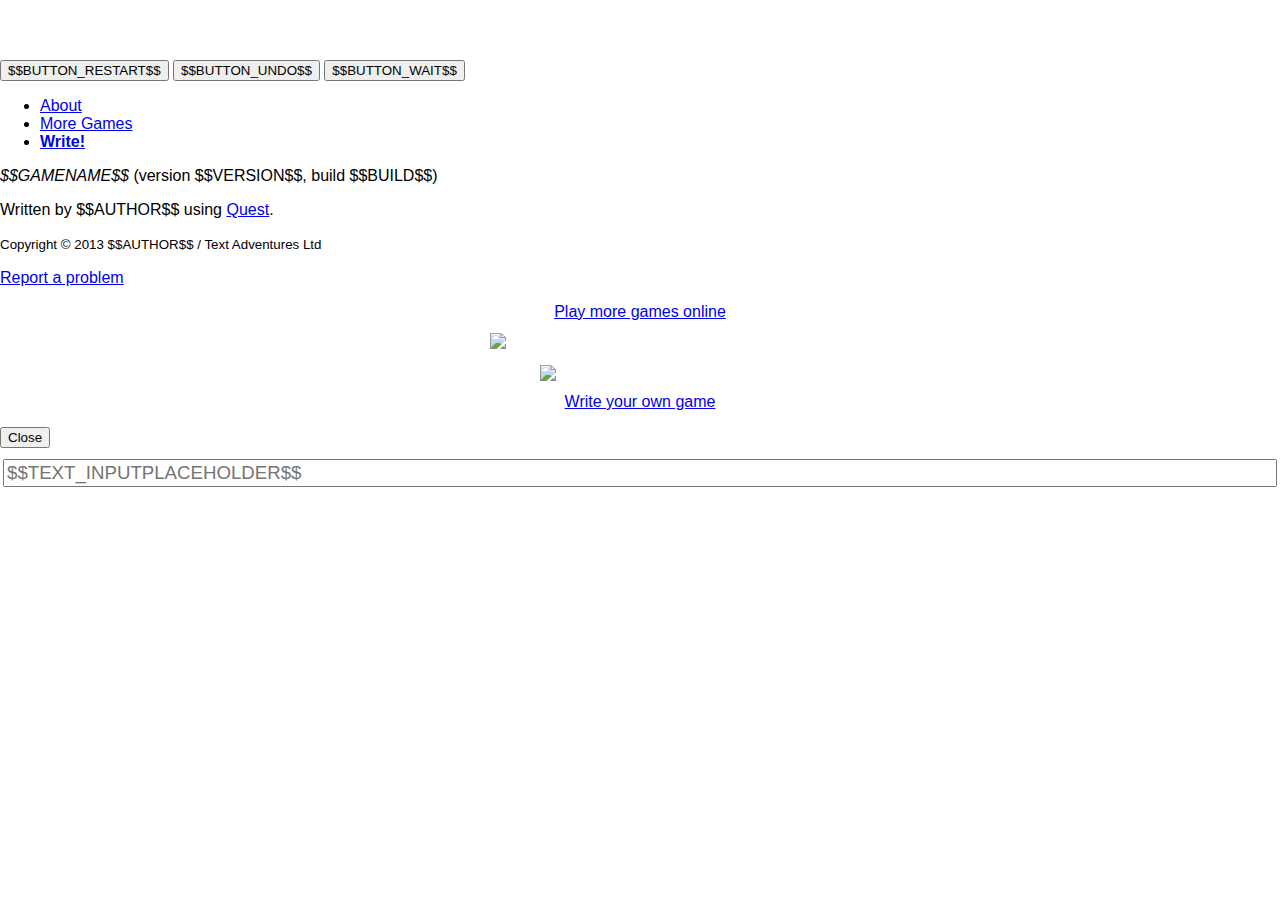
==== Compiler/index.htm @ 309a829d "Update files" ====
﻿<!DOCTYPE html>
<html>
<head>
    <meta http-equiv="Content-type" content="text/html; charset=utf-8" />
    <script type="text/javascript" src="js/jquery.min.js"></script>
    <script type="text/javascript" src="js/jquery-ui-1.8.16.custom.min.js"></script>
    <script type="text/javascript" src="js/xregexp-min.js"></script>
    <script type="text/javascript" src="game.js"></script>
    <link rel="stylesheet" href="js/jjmenu.css" />
    <link rel="stylesheet" href="bootstrap.css" />
    <style>
      body {
        padding-top: 60px; /* for fixed navbar */
      }
    </style>
    <link rel="stylesheet" href="bootstrap-responsive.css" />
    <script src="js/bootstrap.min.js"></script>
    <script src="js/jjmenu.js"></script>
    <link id="styleLink" runat="server" rel="Stylesheet" type="text/css" href="style.css" />
    <link rel="stylesheet" type="text/css" href="jquery-ui-1.8.16.custom.css" />
    <title>$$GAMENAME$$</title>
    <meta name="viewport" content="width=device-width, initial-scale=1.0, maximum-scale=1.0, user-scalable=no" />
    
    <meta name="format-detection" content="telephone=no" />
    <script>
        function onBodyLoad() {
            init();
        }

        function onDeviceReady() {
            init();
        }

        var currentTab = "tbGame";

        function tabSelected(tab) {
            try {
                if (tab != currentTab) {
                    var olddiv = divNameForTab(currentTab);
                    var newdiv = divNameForTab(tab);
                    currentTab = tab;
                    if (tab != "tbGame") {
                        $("#gameContent").css("visibility", "hidden");
                    }
                    newdiv.show();
                    if (tab == "tbGame") {
                        $('html, body').animate({ scrollTop: $(document).height() }, 10);
                    }
                    else {
                        $('html, body').animate({ scrollTop: 0 }, 10);
                    }
                    olddiv.hide();
                    $("#gameOptions").hide();
                    if (tab == "tbGame") {
                        setTimeout(function () {
                            $("#gameContent").css("visibility", "visible");
                        }, 50);
                    }
                }
            }
            catch (err) {
                reportError("Failed to switch tab: " + err);
            }
        }

        function divNameForTab(tab) {
            switch (tab) {
                case "tbGame":
                    return $("#gameContent");
                case "tbInventory":
                    return $("#gamePanes");
                case "tbObjects":
                    return $("#gameObjects");
                case "tbExits":
                    return $("#gameExits");
                case "tbMore":
                    return $("#gameMore");
            }
        }

        function returnToGameTab() {
            tabSelected("tbGame");
        }
    </script>
</head>
    <body onkeydown="globalKey(event);" onload="onBodyLoad();">
        <div id="header" class="navbar navbar-fixed-top">
          <div class="navbar-inner">
            <div class="container">
              <div class="navbar-text pull-right">
                <a href="#gameMore" class="btn btn-mini" data-toggle="modal"><i class="icon-tasks"></i></a>
              </div>
            </div>
          </div>
        </div>
        <div id="wrapper">
            <div id="scroller">
                <form id="playerform" runat="server" defaultbutton="cmdSubmit">
                    <div id="gameBorder">
                        <!--
                            //%%TEXTADVENTURE PROFILE
                            -->
                        <div id="gamePanes" style="display: none">
                            <div id="gamePanesRunning">
                                <h2 id="inventoryLabel" class="paneHeader">$$TAB_INVENTORY$$</h2>
                                <p id="inventoryEmpty" class="emptyListLabel">$$TEXT_EMPTY$$</p>
								<ul class="elementList" id="inventoryList"></ul>
								<div id="gameObjects" style="display: none">
                                  <h2 id="placesObjectsLabel" class="paneHeader">$$TAB_OBJECTS$$</h2>
                                  <p id="placesObjectsEmpty" class="emptyListLabel">$$TEXT_NONE$$</p>
                                  <ul class="elementList" id="objectsList"></ul>
                                </div>
                                <h2 id="statusLabel" class="paneHeader">$$TEXT_STATUS$$</h2>
                                <div id="statusVars"></div>
                            </div>
                            <div id="gamePanesFinished">
                                <h2>
                                    Game Over</h2>
                                <p>
                                    This game has finished.</p>
                            </div>
                        </div>
                        
                        <div id="gameExits" style="display: none">
                            <h2 id="compassLabel" class="paneHeader">$$TAB_EXITS$$</h2>
                            <table id="compassTable" style="margin-left:auto; margin-right:auto;">
                                <tr>
                                    <td>
                                        <table>
                                            <tr>
                                                <td>
                                                    <input id="cmdCompassNW" class="compassbutton compassbutton_nw" type="button" title="go northwest"
                                                           onclick="compassClick(_compassDirs[0]);" />
                                                </td>
                                                <td>
                                                    <input id="cmdCompassN" class="compassbutton compassbutton_n" type="button" title="go north"
                                                           onclick="compassClick(_compassDirs[1]);" />
                                                </td>
                                                <td>
                                                    <input id="cmdCompassNE" class="compassbutton compassbutton_ne" type="button" title="go northeast"
                                                           onclick="compassClick(_compassDirs[2]);" />
                                                </td>
                                            </tr>
                                            <tr>
                                                <td>
                                                    <input id="cmdCompassW" class="compassbutton compassbutton_w" type="button" title="go west"
                                                           onclick="compassClick(_compassDirs[3]);" />
                                                </td>
                                                <td>
                                                    &nbsp;
                                                </td>
                                                <td>
                                                    <input id="cmdCompassE" class="compassbutton compassbutton_e" type="button" title="go east"
                                                           onclick="compassClick(_compassDirs[4]);" />
                                                </td>
                                            </tr>
                                            <tr>
                                                <td>
                                                    <input id="cmdCompassSW" class="compassbutton compassbutton_sw" type="button" title="go southwest"
                                                           onclick="compassClick(_compassDirs[5]);" />
                                                </td>
                                                <td>
                                                    <input id="cmdCompassS" class="compassbutton compassbutton_s" type="button" title="go south"
                                                           onclick="compassClick(_compassDirs[6]);" />
                                                </td>
                                                <td>
                                                    <input id="cmdCompassSE" class="compassbutton compassbutton_se" type="button" title="go southeast"
                                                           onclick="compassClick(_compassDirs[7]);" />
                                                </td>
                                            </tr>
                                        </table>
                                    </td>
                                    <td>
                                        <table>
                                            <tr>
                                                <td>
                                                    <input id="cmdCompassU" class="compassbutton compassbutton_up" type="button" title="go up"
                                                           onclick="compassClick(_compassDirs[8]);" />
                                                </td>
                                                <td>
                                                    <input id="cmdCompassIn" class="compassbutton compassbutton_in" type="button" value="in" title="go in"
                                                           onclick="compassClick(_compassDirs[10]);" />
                                                </td>
                                            </tr>
                                            <tr>
                                                <td>
                                                    <input id="cmdCompassD" class="compassbutton compassbutton_down" type="button" title="go down"
                                                           onclick="compassClick(_compassDirs[9]);" />
                                                </td>
                                                <td>
                                                    <input id="cmdCompassOut" class="compassbutton compassbutton_out" type="button" value="out" title="go out"
                                                           onclick="compassClick(_compassDirs[11]);" />
                                                </td>
                                            </tr>
                                        </table>
                                    </td>
                                </tr>
                            </table>
                        </div>
                        <!--
                            //%%END TEXTADVENTURE PROFILE
                            -->
                        <div id="gameMore" class="modal hide fade" tabindex="-1" role="dialog" aria-hidden="true">
                            <div id="moreContent" class="modal-header">
                                <!-- <button class="btn" id="button-options" type="button">$$BUTTON_OPTIONS$$</button> -->
                                <button class="btn" id="button-restart" type="button">$$BUTTON_RESTART$$</button>
                                <!--
                                //%%TEXTADVENTURE PROFILE
                                -->
                                <button class="btn" id="button-undo" type="button">$$BUTTON_UNDO$$</button>
                                <button class="btn" id="button-wait" type="button">$$BUTTON_WAIT$$</button>
                                <!--
                                //%%END TEXTADVENTURE PROFILE
                                -->
                            </div>
                            <div class="modal-body">
                                
                                <ul class="nav nav-tabs">
                                    <li class="active"><a href="#gameMoreAbout" data-toggle="tab">About</a></li>
                                    <li><a href="#gameMoreGames" data-toggle="tab">More Games</a></li>
                                    <li><a href="#gameMoreCreate" data-toggle="tab"><b>Write!</b></a></li>
                                </ul>

                                <div class="tab-content">
                                    <div class="tab-pane active" id="gameMoreAbout">
                                        <p><i>$$GAMENAME$$</i> (version $$VERSION$$, build $$BUILD$$)</p>
                                        <p>Written by $$AUTHOR$$ using <a onclick="extLink('http://textadventures.co.uk/quest/?src=app$$PRODUCTID$$')" href='#'>Quest</a>.</p>
                                        <p><small>Copyright &copy; 2013 $$AUTHOR$$ / Text Adventures Ltd</small></p>
                                        <p><a class="btn btn-small" href="mailto:apphelp@textadventures.co.uk?subject=Problem with $$GAMENAME$$ ($$VERSION$$-$$BUILD$$[$$PROFILE$$])">Report a problem</a></p>
                                    </div>

                                    <div class="tab-pane" id="gameMoreGames" style="text-align: center">
                                        <p style="margin:0;padding:0"><a class="btn btn-success btn-large" onclick="extLink('http://textadventures.co.uk/?src=app$$PRODUCTID$$')" href="#"><i class="icon-play icon-white"></i> Play more games online</a></p>
                                        <p style="margin-top:12px;padding:0"><a onclick="extLink('http://textadventures.co.uk/?src=app$$PRODUCTID$$')" href="#"><img src="images/ta-logo.png" width="300px" /></a></p>
                                    </div>
                                    <div class="tab-pane" id="gameMoreCreate" style="text-align: center">
                                        <p style="margin:0;padding:0"><a onclick="extLink('http://textadventures.co.uk/quest/?src=app$$PRODUCTID$$')" href="#"><img src="images/quest.png" width="200px" /></a></p>
                                        <p style="margin-top:12px;padding:0"><a class="btn btn-primary btn-large" onclick="extLink('http://textadventures.co.uk/quest/?src=app$$PRODUCTID$$-create')" href="#"><i class="icon-pencil icon-white"></i> Write your own game</a></p>
                                    </div>
                                </div>
                            </div>
                            <div class="modal-footer">
                                <button class="btn" data-dismiss="modal" aria-hidden="true">Close</button>
                            </div>
                        </div>
                        <div id="gameOptions" style="display: none">
                            <h2 id="optionsLabel" class="paneHeader">Options</h2>
                            <div id="optionsContent">
                                <p>
                                    Font:
                                    <select id="fontOptions" class="optionsList">
                                    </select>
                                </p>
                                <p>
                                    Font size:
                                    <select id="fontSize" class="optionsList">
                                        <option value="11">Small</option>
                                        <option value="14">Large</option>
                                        <option value="18">Very large</option>
                                    </select>
                                </p>
                                <p id="fontSample">Sample Text</p>
                                <p><button id="button-close-options" type="button">Close</button></p>
                            </div>
                        </div>
                        <div id="gameContent">
                            <div id="divOutput">
                            </div>
                            <div id="divCommand">
                                <table id="inputBar">
                                    <tr>
                                        <td>
                                            <input type="text" id="txtCommand" onkeydown="return commandKey(event);" placeholder="$$TEXT_INPUTPLACEHOLDER$$"
                                                autocorrect="off" autocapitalize="off" />
                                        </td>
                                    </tr>
                                </table>
                            </div>
                        </div>
                    </div>
                </form>
                <div id="dialog" title="Menu">
                    <p id="dialogCaption"></p>
                    <select id="dialogOptions" size="3"></select>
                </div>
                <div id="msgbox" title="Question">
                    <p id="msgboxCaption"></p>
                </div>
            </div>
        </div>
    </body>
</html>
---- Compiler/style.css ----
﻿/*
TO DO: Could also use conditional CSS here, then could use the same CSS file for WebPlayer
See http://developer.apple.com/library/safari/#codinghowtos/Mobile/UserExperience/_index.html
*/

body
{
    font-family: Arial, Helvetica, sans-serif;
    margin: 0px;
    background: White;
}
a.cmdlink
{
    text-decoration: underline;
    color: Blue;
    cursor: pointer;
}
a.cmdlink.disabled
{
    text-decoration: inherit;
    color: inherit !important;
    cursor: inherit;
}
h2
{
    font-size: 110%;
}
div#gameBorder
{
    margin-left: auto;
    margin-right: auto;
    margin-top: 0;
}
div#gamePanes
{   position: fixed;
	right:0;
    padding-bottom: 10px;
    background: white;
}
div#status
{
    background: #E0E0FF;
    height: 20px;

    z-index: 100;
    margin-left: auto;
    margin-right: auto;
    font-size: 14pt;
    padding: 2px;
}
#dialog
{
    display: none;
}
#msgbox
{
    display: none;
}
.compassbutton
{
    margin-right: 0;
    width: 50px;
    height: 50px;
    background-color: transparent;
    background-repeat: no-repeat;
    cursor: pointer;
    vertical-align: middle;
    background-position:center;
}
#statusVars
{
    display: none;
    font-size: 80%;
    margin-bottom: 10px;
    padding-left: 10px;
}
.emptyListLabel
{
    font-size: 80%;
    padding-left: 10px;
}
#gamePanesFinished
{
    display: none;
}
div#divOutput
{
    padding: 4px;
    margin: 0px;
}
#compassTable
{
    padding-top: 60px;
    padding-bottom: 60px;
}
#txtCommand
{
    width: 100%;
    margin-left: 0px;
    font-size: 14pt;
    height: inherit;
}
div#gameObjects
{   padding-bottom: 10px;
    background: white;
}
div#gameExits
{
    background: white;
}
div#gameMore
{
    background: white;
}
div#gameOptions
{
    background: white;
    text-align: center;
}
select#selectOptions
{
    font-size: 120%;
}
ul.elementList
{
    list-style: none;
    padding: 0;
    border: 1px solid #ccc;
    margin: 0px 16px 16px 16px;
}
ul.elementList li
{
    display: block;
    font-family: Helvetica, Arial, sans-serif;
    font-weight: bold;
    background-image: -webkit-gradient(linear,left top,left bottom,from(#fdfdfd),to(#eee));
    border-bottom: 1px solid #ccc;
    padding: 10px 10px 10px 20px;
}
li.elementListHover
{
    background-image: -webkit-gradient(linear,left top,left bottom,from(#fdfdff),to(#aaaaff)) !important;
}
li.last-child
{
    border-bottom: 0 !important;
}
h2.paneHeader 
{
    font-size: 16px;
    text-align: center;
    color: White;
    background: black;
    display: block;
    margin: 0px 0px 10px 0px;
    padding: 10px;
}
div#aboutContent
{
    padding: 0px 10px 10px 10px;
    font-size: 80%;
}
img
{
    max-width: 100%;
    display: block;
    margin: 0 auto;
}
select.optionsList
{
    font-size: 20px;
}
div#tabButton
{
    font-size: 25px;
}
table#inputBar
{
    width: 100%;
}
td#inputBarButtons
{
    width: 35px;
}
input[type="text"] {
    -webkit-box-sizing: border-box;
    -moz-box-sizing: border-box;
    box-sizing: border-box;
}
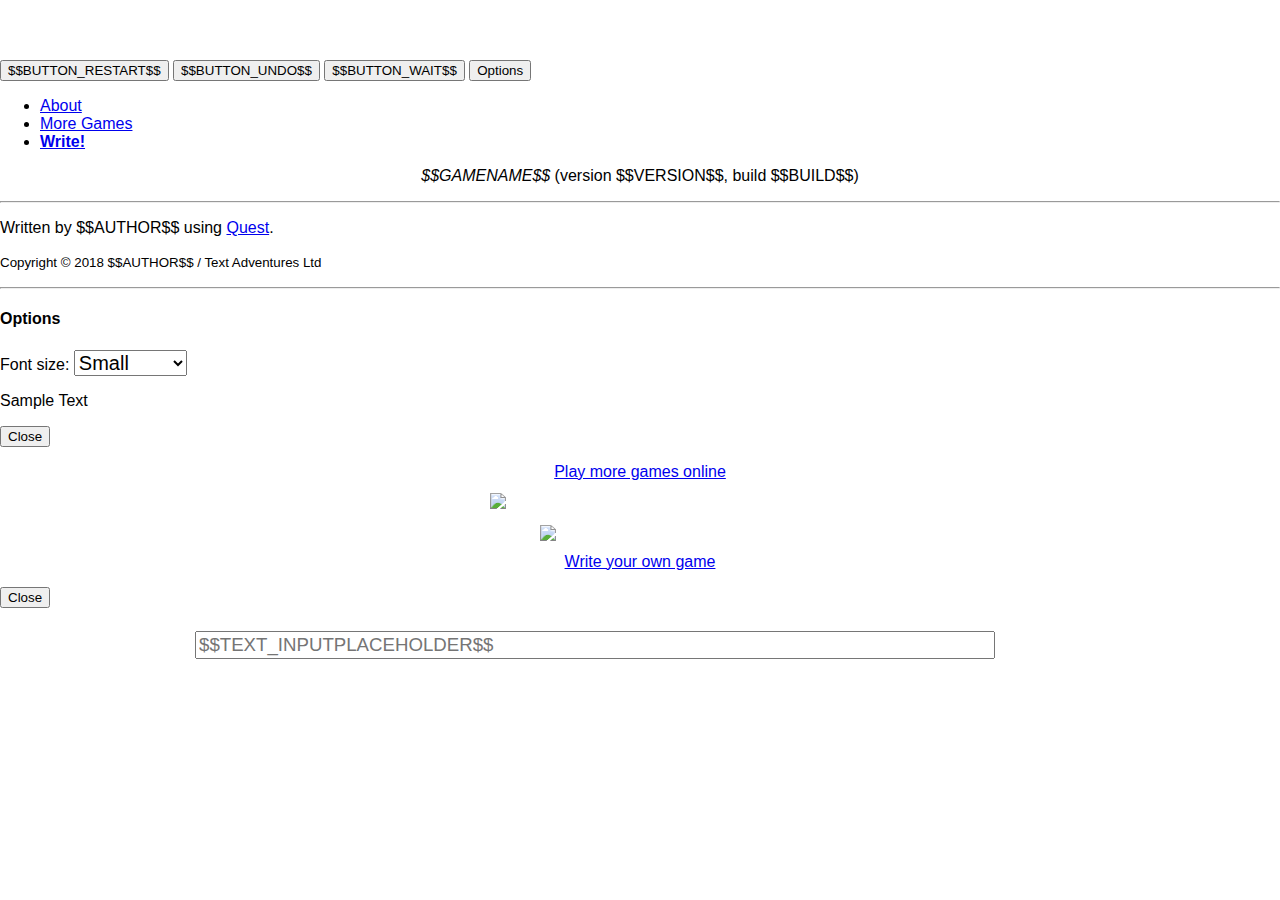
==== commit 1672ad0e: "Update from 6.0 to 6.4.3" ====
--- a/Compiler/index.htm
+++ b/Compiler/index.htm
@@ -2,8 +2,8 @@
 <html>
 <head>
     <meta http-equiv="Content-type" content="text/html; charset=utf-8" />
-    <script type="text/javascript" src="js/jquery.min.js"></script>
-    <script type="text/javascript" src="js/jquery-ui-1.8.16.custom.min.js"></script>
+    <script type="text/javascript" src="js/jquery-3.3.1.js"></script>
+    <script type="text/javascript" src="js/jquery-ui.js"></script>
     <script type="text/javascript" src="js/xregexp-min.js"></script>
     <script type="text/javascript" src="game.js"></script>
     <link rel="stylesheet" href="js/jjmenu.css" />
@@ -16,10 +16,12 @@
     <link rel="stylesheet" href="bootstrap-responsive.css" />
     <script src="js/bootstrap.min.js"></script>
     <script src="js/jjmenu.js"></script>
-    <link id="styleLink" runat="server" rel="Stylesheet" type="text/css" href="style.css" />
-    <link rel="stylesheet" type="text/css" href="jquery-ui-1.8.16.custom.css" />
+    <link id="styleLink" rel="Stylesheet" type="text/css" href="style.css" />
+    <link rel="stylesheet" type="text/css" href="jquery-ui.css" />
+    <link rel="stylesheet" type="text/css" href="jquery-ui.structure.css" />
+    <link rel="stylesheet" type="text/css" href="jquery-ui.theme.css" />
     <title>$$GAMENAME$$</title>
-    <meta name="viewport" content="width=device-width, initial-scale=1.0, maximum-scale=1.0, user-scalable=no" />
+    <meta name="viewport" content="width=device-width, initial-scale=1.0, maximum-scale=1.0" />
     
     <meta name="format-detection" content="telephone=no" />
     <script>
@@ -85,10 +87,12 @@
 </head>
     <body onkeydown="globalKey(event);" onload="onBodyLoad();">
         <div id="header" class="navbar navbar-fixed-top">
+            
           <div class="navbar-inner">
             <div class="container">
               <div class="navbar-text pull-right">
-                <a href="#gameMore" class="btn btn-mini" data-toggle="modal"><i class="icon-tasks"></i></a>
+                  <span id="status"><span id="location" style="left:1%;position:fixed;font-size:110%;font-weight:bold;color:black;"></span></span>
+                <a id="moreBtn"href="#gameMore" class="btn btn-mini" data-toggle="modal"><i class="icon-tasks"></i></a>
               </div>
             </div>
           </div>
@@ -102,101 +106,104 @@
                             -->
                         <div id="gamePanes" style="display: none">
                             <div id="gamePanesRunning">
-                                <h2 id="inventoryLabel" class="paneHeader">$$TAB_INVENTORY$$</h2>
-                                <p id="inventoryEmpty" class="emptyListLabel">$$TEXT_EMPTY$$</p>
-								<ul class="elementList" id="inventoryList"></ul>
-								<div id="gameObjects" style="display: none">
-                                  <h2 id="placesObjectsLabel" class="paneHeader">$$TAB_OBJECTS$$</h2>
-                                  <p id="placesObjectsEmpty" class="emptyListLabel">$$TEXT_NONE$$</p>
-                                  <ul class="elementList" id="objectsList"></ul>
+                                <div id="gameExits">
+                                    <h3 id="compassLabel" class="ui-accordion-header ui-helper-reset ui-state-active ui-corner-top"><span class="ui-icon ui-icon-triangle-1-s"></span><span class="accordion-header-text">Compass</span></h3>
+                                    <div id="compassAccordion" class="ui-accordion-content-active ui-accordion-content ui-helper-reset ui-widget-content ui-corner-bottom" style="">
+                                        <table id="compassTable">
+                                            <tbody>
+                                                <tr>
+                                                    <td>
+                                                        <table>
+                                                            <tbody>
+                                                                <tr>
+                                                                    <td>
+                                                                        <button id="cmdCompassNW" class="compassbutton_nw compassbutton ui-button ui-widget ui-state-default ui-corner-all ui-button-text-icon-primary" type="button" title="northwest" onclick="compassClick(_compassDirs[0]);" role="button"><span class="ui-button-icon-primary ui-icon ui-icon-arrowthick-1-nw"></span><span class="ui-button-text"></span></button>
+                                                                    </td>
+                                                                    <td>
+                                                                        <button id="cmdCompassN" class="compassbutton compassbutton_n ui-button ui-widget ui-state-default ui-corner-all ui-button-text-icon-primary" type="button" title="north" onclick="compassClick(_compassDirs[1]);"><span class="images/ui-button-icon-primary ui-icon ui-icon-arrowthick-1-n"></span><span class="compassbutton_n ui-button-text"></span></button>
+                                                                    </td>
+                                                                    <td>
+                                                                        <button id="cmdCompassNE" class="compassbutton_ne compassbutton ui-button ui-widget ui-state-default ui-corner-all ui-button-text-icon-primary" type="button" title="northeast" onclick="compassClick(_compassDirs[2]);" role="button"><span class="ui-button-icon-primary ui-icon ui-icon-arrowthick-1-ne"></span><span class="ui-button-text"></span></button>
+                                                                    </td>
+                                                                </tr>
+                                                                <tr>
+                                                                    <td>
+                                                                        <button id="cmdCompassW" class="compassbutton_w compassbutton ui-button ui-widget ui-state-default ui-corner-all ui-button-text-icon-primary" type="button" title="west" onclick="compassClick(_compassDirs[3]);" role="button"><span class="ui-button-icon-primary ui-icon ui-icon-arrowthick-1-w"></span><span class="ui-button-text"></span></button>
+                                                                    </td>
+                                                                    <td>
+                                                                        &nbsp;
+                                                                    </td>
+                                                                    <td>
+                                                                        <button id="cmdCompassE" class="compassbutton_e compassbutton ui-button ui-widget ui-state-default ui-corner-all ui-button-text-icon-primary" type="button" title="east" onclick="compassClick(_compassDirs[4]);" role="button"><span class="ui-button-icon-primary ui-icon ui-icon-arrowthick-1-e"></span><span class="ui-button-text"></span></button>
+                                                                    </td>
+                                                                </tr>
+                                                                <tr>
+                                                                    <td>
+                                                                        <button id="cmdCompassSW" class="compassbutton_sw compassbutton ui-button ui-widget ui-state-default ui-corner-all ui-button-text-icon-primary" type="button" title="southwest" onclick="compassClick(_compassDirs[5]);" role="button"><span class="ui-button-icon-primary ui-icon ui-icon-arrowthick-1-sw"></span><span class="ui-button-text"></span></button>
+                                                                    </td>
+                                                                    <td>
+                                                                        <button id="cmdCompassS" class="compassbutton_s compassbutton ui-button ui-widget ui-state-default ui-corner-all ui-button-text-icon-primary" type="button" title="south" onclick="compassClick(_compassDirs[6]);" role="button"><span class="ui-button-icon-primary ui-icon ui-icon-arrowthick-1-s"></span><span class="ui-button-text"></span></button>
+                                                                    </td>
+                                                                    <td>
+                                                                        <button id="cmdCompassSE" class="compassbutton_se compassbutton ui-button ui-widget ui-state-default ui-corner-all ui-button-text-icon-primary" type="button" title="southeast" onclick="compassClick(_compassDirs[7]);" role="button"><span class="ui-button-icon-primary ui-icon ui-icon-arrowthick-1-se"></span><span class="ui-button-text"></span></button>
+                                                                    </td>
+                                                                </tr>
+                                                            </tbody>
+                                                        </table>
+                                                    </td>
+                                                    <td>
+                                                        <table>
+                                                            <tbody>
+                                                                <tr>
+                                                                    <td>
+                                                                        <button id="cmdCompassU" class="compassbutton_up compassbutton ui-button ui-widget ui-state-default ui-corner-all ui-button-text-icon-primary" type="button" title="up" onclick="compassClick(_compassDirs[8]);" role="button"><span class="ui-button-icon-primary ui-icon ui-icon-triangle-1-n"></span><span class="ui-button-text"></span></button>
+                                                                    </td>
+                                                                    <td>
+                                                                        <button id="cmdCompassIn" class="compassbutton_in compassbutton ui-button ui-widget ui-state-default ui-corner-all ui-button-text-only" type="button" title="in" onclick="compassClick(_compassDirs[10]);" role="button"><span class="ui-button-text">in</span></button>
+                                                                    </td>
+                                                                </tr>
+                                                                <tr>
+                                                                    <td>
+                                                                        <button id="cmdCompassD" class="compassbutton_down compassbutton ui-button ui-widget ui-state-default ui-corner-all ui-button-text-icon-primary" type="button" title="down" onclick="compassClick(_compassDirs[9]);" role="button"><span class="ui-button-icon-primary ui-icon ui-icon-triangle-1-s"></span><span class="ui-button-text"></span></button>
+                                                                    </td>
+                                                                    <td>
+                                                                        <button id="cmdCompassOut" class="compassbutton_out compassbutton ui-button ui-widget ui-state-default ui-corner-all ui-button-text-only" type="button" title="out" onclick="compassClick(_compassDirs[11]);" role="button"><span class="ui-button-text">out</span></button>
+                                                                    </td>
+                                                                </tr>
+                                                            </tbody>
+                                                        </table>
+                                                    </td>
+                                                </tr>
+                                            </tbody>
+                                        </table>
+                                    </div>
                                 </div>
-                                <h2 id="statusLabel" class="paneHeader">$$TEXT_STATUS$$</h2>
-                                <div id="statusVars"></div>
+                                <h2 id="inventoryLabel" class="ui-accordion-header ui-helper-reset ui-state-active ui-corner-top">Inventory</h2>
+                                <div id="inventoryAccordion" class="ui-accordion-content-active ui-accordion-content ui-helper-reset ui-widget-content ui-corner-bottom"><p id="inventoryEmpty" class="emptyListLabel"></p>
+                                    <ul class="elementList" id="inventoryList"></ul>
+                                    <div id="gameObjects" style="display: none"></div>
+                                </div>
+                                        <h2 id="placesObjectsLabel" class="ui-accordion-header ui-helper-reset ui-state-active ui-corner-top">Objects</h2>
+                                        <div id="placesObjectsAccordion" class="ui-accordion-content-active ui-accordion-content ui-helper-reset ui-widget-content ui-corner-bottom">
+                                            <p id="placesObjectsEmpty" class="emptyListLabel"></p>
+                                            <ul class="elementList" id="objectsList"></ul>
+                                        </div>
+                                <h2 id="statusLabel" class="ui-accordion-header ui-helper-reset ui-state-active ui-corner-top">Status</h2>
+                                <div id="statusVars" class="ui-accordion-content-active ui-accordion-content ui-helper-reset ui-widget-content ui-corner-bottom"></div>
+
                             </div>
                             <div id="gamePanesFinished">
                                 <h2>
-                                    Game Over</h2>
+                                    Game Over
+                                </h2>
                                 <p>
-                                    This game has finished.</p>
+                                    This game has finished.
+                                </p>
                             </div>
                         </div>
+
                         
-                        <div id="gameExits" style="display: none">
-                            <h2 id="compassLabel" class="paneHeader">$$TAB_EXITS$$</h2>
-                            <table id="compassTable" style="margin-left:auto; margin-right:auto;">
-                                <tr>
-                                    <td>
-                                        <table>
-                                            <tr>
-                                                <td>
-                                                    <input id="cmdCompassNW" class="compassbutton compassbutton_nw" type="button" title="go northwest"
-                                                           onclick="compassClick(_compassDirs[0]);" />
-                                                </td>
-                                                <td>
-                                                    <input id="cmdCompassN" class="compassbutton compassbutton_n" type="button" title="go north"
-                                                           onclick="compassClick(_compassDirs[1]);" />
-                                                </td>
-                                                <td>
-                                                    <input id="cmdCompassNE" class="compassbutton compassbutton_ne" type="button" title="go northeast"
-                                                           onclick="compassClick(_compassDirs[2]);" />
-                                                </td>
-                                            </tr>
-                                            <tr>
-                                                <td>
-                                                    <input id="cmdCompassW" class="compassbutton compassbutton_w" type="button" title="go west"
-                                                           onclick="compassClick(_compassDirs[3]);" />
-                                                </td>
-                                                <td>
-                                                    &nbsp;
-                                                </td>
-                                                <td>
-                                                    <input id="cmdCompassE" class="compassbutton compassbutton_e" type="button" title="go east"
-                                                           onclick="compassClick(_compassDirs[4]);" />
-                                                </td>
-                                            </tr>
-                                            <tr>
-                                                <td>
-                                                    <input id="cmdCompassSW" class="compassbutton compassbutton_sw" type="button" title="go southwest"
-                                                           onclick="compassClick(_compassDirs[5]);" />
-                                                </td>
-                                                <td>
-                                                    <input id="cmdCompassS" class="compassbutton compassbutton_s" type="button" title="go south"
-                                                           onclick="compassClick(_compassDirs[6]);" />
-                                                </td>
-                                                <td>
-                                                    <input id="cmdCompassSE" class="compassbutton compassbutton_se" type="button" title="go southeast"
-                                                           onclick="compassClick(_compassDirs[7]);" />
-                                                </td>
-                                            </tr>
-                                        </table>
-                                    </td>
-                                    <td>
-                                        <table>
-                                            <tr>
-                                                <td>
-                                                    <input id="cmdCompassU" class="compassbutton compassbutton_up" type="button" title="go up"
-                                                           onclick="compassClick(_compassDirs[8]);" />
-                                                </td>
-                                                <td>
-                                                    <input id="cmdCompassIn" class="compassbutton compassbutton_in" type="button" value="in" title="go in"
-                                                           onclick="compassClick(_compassDirs[10]);" />
-                                                </td>
-                                            </tr>
-                                            <tr>
-                                                <td>
-                                                    <input id="cmdCompassD" class="compassbutton compassbutton_down" type="button" title="go down"
-                                                           onclick="compassClick(_compassDirs[9]);" />
-                                                </td>
-                                                <td>
-                                                    <input id="cmdCompassOut" class="compassbutton compassbutton_out" type="button" value="out" title="go out"
-                                                           onclick="compassClick(_compassDirs[11]);" />
-                                                </td>
-                                            </tr>
-                                        </table>
-                                    </td>
-                                </tr>
-                            </table>
-                        </div>
+
                         <!--
                             //%%END TEXTADVENTURE PROFILE
                             -->
@@ -209,6 +216,7 @@
                                 -->
                                 <button class="btn" id="button-undo" type="button">$$BUTTON_UNDO$$</button>
                                 <button class="btn" id="button-wait" type="button">$$BUTTON_WAIT$$</button>
+                                <button class="btn" id="btn-options" onclick="$('#optionsContent').toggle();" type="button">Options</button>
                                 <!--
                                 //%%END TEXTADVENTURE PROFILE
                                 -->
@@ -223,19 +231,40 @@
 
                                 <div class="tab-content">
                                     <div class="tab-pane active" id="gameMoreAbout">
-                                        <p><i>$$GAMENAME$$</i> (version $$VERSION$$, build $$BUILD$$)</p>
-                                        <p>Written by $$AUTHOR$$ using <a onclick="extLink('http://textadventures.co.uk/quest/?src=app$$PRODUCTID$$')" href='#'>Quest</a>.</p>
-                                        <p><small>Copyright &copy; 2013 $$AUTHOR$$ / Text Adventures Ltd</small></p>
-                                        <p><a class="btn btn-small" href="mailto:apphelp@textadventures.co.uk?subject=Problem with $$GAMENAME$$ ($$VERSION$$-$$BUILD$$[$$PROFILE$$])">Report a problem</a></p>
+                                        <p><center><i>$$GAMENAME$$</i> (version $$VERSION$$, build $$BUILD$$)</center></p>
+                                        <a id="cover-art" style="display:none;" href="" target="_blank"><img id='cover-pic' width="25%" src="images/quest.png" /></a><hr />
+                                        <p>Written by $$AUTHOR$$ using <a onclick="extLink('http://textadventures.co.uk/quest/')" href='#'>Quest</a>.</p>
+                                        <p><small>Copyright &copy; 2018 $$AUTHOR$$ / Text Adventures Ltd</small></p>
+                                        <p id="contact-div" style="display:none;"><a id="contact-link" class="btn btn-small" href="mailto:$$YOUREMAILADDRESS$$?subject=Problem with $$GAMENAME$$ ($$VERSION$$-$$BUILD$$[$$PROFILE$$])">Report a problem</a></p>
+
+                                        <div id="optionsContent">
+                                            <hr />
+                                            <h4>Options</h4>
+                                            <!--<p>
+            Font:
+            <select id="fontOptions" class="optionsList">
+            </select>
+        </p>-->
+                                            <p>
+                                                Font size:
+                                                <select id="fontSize" class="optionsList">
+                                                    <option value="11">Small</option>
+                                                    <option value="14">Large</option>
+                                                    <option value="18">Very large</option>
+                                                </select>
+                                            </p>
+                                            <p id="fontSample">Sample Text</p>
+                                            <p><button id="button-close-options" onclick="$('#optionsContent').hide();" type="button">Close</button></p>
+                                        </div>
                                     </div>
 
                                     <div class="tab-pane" id="gameMoreGames" style="text-align: center">
-                                        <p style="margin:0;padding:0"><a class="btn btn-success btn-large" onclick="extLink('http://textadventures.co.uk/?src=app$$PRODUCTID$$')" href="#"><i class="icon-play icon-white"></i> Play more games online</a></p>
-                                        <p style="margin-top:12px;padding:0"><a onclick="extLink('http://textadventures.co.uk/?src=app$$PRODUCTID$$')" href="#"><img src="images/ta-logo.png" width="300px" /></a></p>
+                                        <p style="margin:0;padding:0"><a class="btn btn-success btn-large" onclick="extLink('http://textadventures.co.uk/')" href="#"><i class="icon-play icon-white"></i> Play more games online</a></p>
+                                        <p style="margin-top:12px;padding:0"><a onclick="extLink('http://textadventures.co.uk/')" href="#"><img src="images/ta-logo.png" width="300px" /></a></p>
                                     </div>
                                     <div class="tab-pane" id="gameMoreCreate" style="text-align: center">
-                                        <p style="margin:0;padding:0"><a onclick="extLink('http://textadventures.co.uk/quest/?src=app$$PRODUCTID$$')" href="#"><img src="images/quest.png" width="200px" /></a></p>
-                                        <p style="margin-top:12px;padding:0"><a class="btn btn-primary btn-large" onclick="extLink('http://textadventures.co.uk/quest/?src=app$$PRODUCTID$$-create')" href="#"><i class="icon-pencil icon-white"></i> Write your own game</a></p>
+                                        <p style="margin:0;padding:0"><a onclick="extLink('http://textadventures.co.uk/quest/')" href="#"><img src="images/quest.png" width="200px" /></a></p>
+                                        <p style="margin-top:12px;padding:0"><a class="btn btn-primary btn-large" onclick="extLink('http://textadventures.co.uk/quest/')" href="#"><i class="icon-pencil icon-white"></i> Write your own game</a></p>
                                     </div>
                                 </div>
                             </div>
@@ -244,27 +273,13 @@
                             </div>
                         </div>
                         <div id="gameOptions" style="display: none">
-                            <h2 id="optionsLabel" class="paneHeader">Options</h2>
-                            <div id="optionsContent">
-                                <p>
-                                    Font:
-                                    <select id="fontOptions" class="optionsList">
-                                    </select>
-                                </p>
-                                <p>
-                                    Font size:
-                                    <select id="fontSize" class="optionsList">
-                                        <option value="11">Small</option>
-                                        <option value="14">Large</option>
-                                        <option value="18">Very large</option>
-                                    </select>
-                                </p>
-                                <p id="fontSample">Sample Text</p>
-                                <p><button id="button-close-options" type="button">Close</button></p>
-                            </div>
+
                         </div>
                         <div id="gameContent">
                             <div id="divOutput">
+                            </div>
+                            <div id="sound-div" style="display:none;">
+                                <audio id="audio-div" src=""/>
                             </div>
                             <div id="divCommand">
                                 <table id="inputBar">
--- a/Compiler/style.css
+++ b/Compiler/style.css
@@ -30,13 +30,10 @@
     margin-left: auto;
     margin-right: auto;
     margin-top: 0;
-}
-div#gamePanes
-{   position: fixed;
-	right:0;
-    padding-bottom: 10px;
-    background: white;
-}
+    min-height:100%;
+
+}
+
 div#status
 {
     background: #E0E0FF;
@@ -56,17 +53,7 @@
 {
     display: none;
 }
-.compassbutton
-{
-    margin-right: 0;
-    width: 50px;
-    height: 50px;
-    background-color: transparent;
-    background-repeat: no-repeat;
-    cursor: pointer;
-    vertical-align: middle;
-    background-position:center;
-}
+
 #statusVars
 {
     display: none;
@@ -87,12 +74,9 @@
 {
     padding: 4px;
     margin: 0px;
-}
-#compassTable
-{
-    padding-top: 60px;
-    padding-bottom: 60px;
-}
+
+}
+
 #txtCommand
 {
     width: 100%;
@@ -101,13 +85,10 @@
     height: inherit;
 }
 div#gameObjects
-{   padding-bottom: 10px;
+{   
     background: white;
 }
-div#gameExits
-{
-    background: white;
-}
+
 div#gameMore
 {
     background: white;
@@ -125,17 +106,19 @@
 {
     list-style: none;
     padding: 0;
-    border: 1px solid #ccc;
-    margin: 0px 16px 16px 16px;
+    border: none;
+    margin: 2px 6px 6px 6px;
+	height:100%;
+	max-height:inherit;
 }
 ul.elementList li
 {
     display: block;
     font-family: Helvetica, Arial, sans-serif;
     font-weight: bold;
-    background-image: -webkit-gradient(linear,left top,left bottom,from(#fdfdfd),to(#eee));
+    /*background-image: -webkit-gradient(linear,left top,left bottom,from(#fdfdfd),to(#eee));*/
     border-bottom: 1px solid #ccc;
-    padding: 10px 10px 10px 20px;
+    padding: 4px 4px 4px 8px;
 }
 li.elementListHover
 {
@@ -153,7 +136,7 @@
     background: black;
     display: block;
     margin: 0px 0px 10px 0px;
-    padding: 10px;
+    padding: 4px;
 }
 div#aboutContent
 {
@@ -176,7 +159,7 @@
 }
 table#inputBar
 {
-    width: 100%;
+    width: 90%;
 }
 td#inputBarButtons
 {
@@ -187,3 +170,60 @@
     -moz-box-sizing: border-box;
     box-sizing: border-box;
 }
+#gameContent {
+    margin-left: auto;
+	margin-right:auto;
+	width:70%;
+    min-height:100%;
+    padding:12px;
+}
+#gamePanes
+{
+position: fixed;
+right:1%;
+padding-bottom: 10px;
+background: white;
+max-width:20%;
+}
+.compassbutton
+{
+
+    margin-right: 0;
+    width: 30px;
+    height: 30px;
+    background-color: transparent;
+    background-repeat: no-repeat;
+    cursor: pointer;
+    vertical-align: middle;
+    background-position:center;
+
+}
+#compassTable .ui-button
+{
+    font-family: Arial, Helvetica, sans-serif;
+    font-size: 10px !important;
+    border: 2px solid #C5DBEC;
+}
+#compassTable .ui-button-disabled
+{
+    border: 1px solid #C5DBEC;
+    background: inherit;
+}
+.ui-accordion-header {
+    background:black !important;
+    border: 1px solid gray !important;
+    padding: 3px !important;
+}
+.ui-accordion-content {
+    border: 1px solid gray !important;
+}
+@media only screen and (max-width: 1000px) {
+    #gameContent{width: 100%; margin:0;}
+    #gamePanes{display: none !important;}
+}
+
+#placesObjectsAccordion, #inventoryAccordion {
+	max-height:150px;
+	overflow-y:scroll;
+}
+
